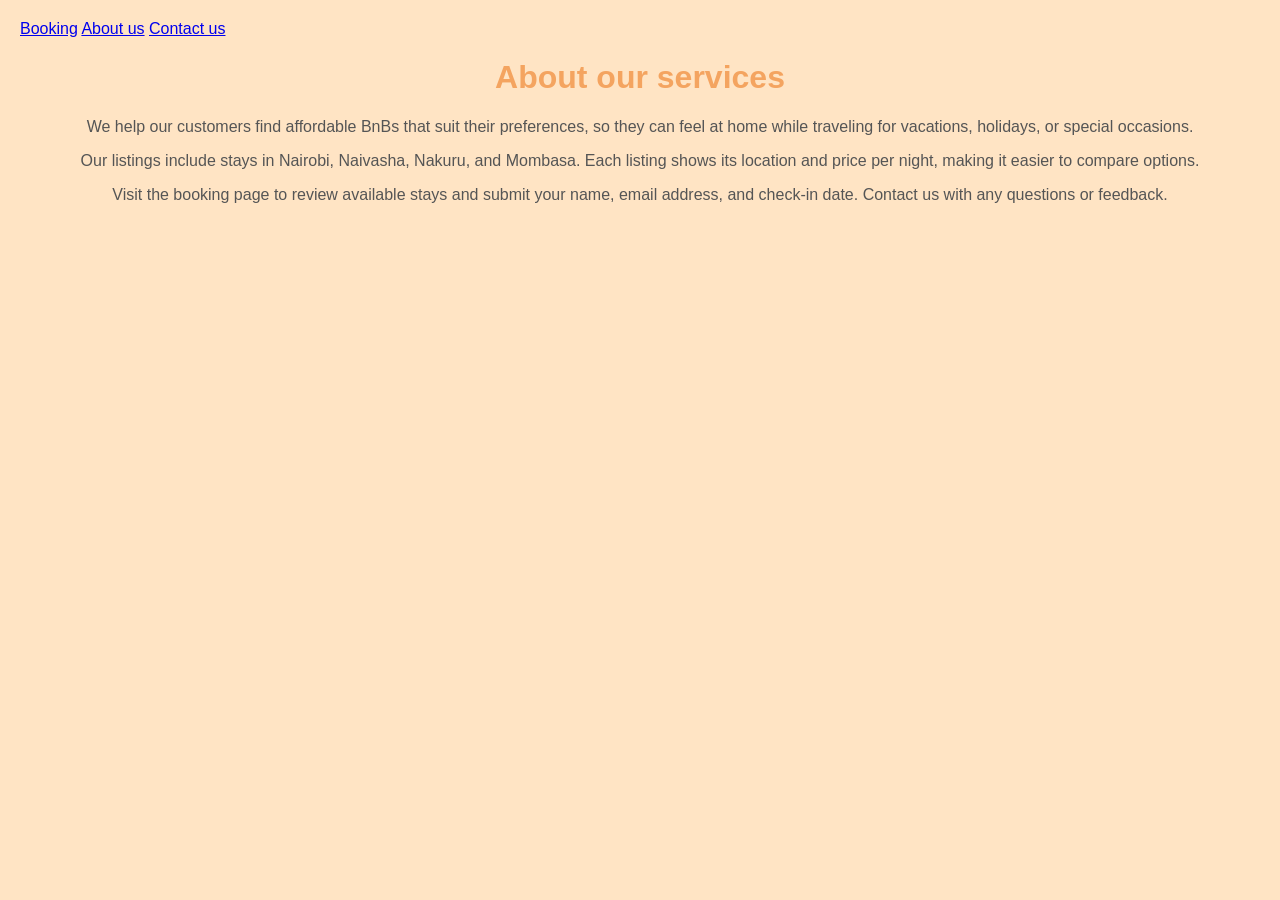
==== about.html @ 23bb723a "7th" ====
<html>
    <head>
        <title>ABOUT US</title>
        <link rel="stylesheet" href="style.css">
    </head>
    <body>
        <nav>
            <a href="index.html">Booking</a>
            <a href="about.html">About us</a>
            <a href="contact.html">Contact us</a>
        </nav>

        <h1>About our services</h1>
        <p>We help our customers find affordable BnBs that suit their preferences, so they can feel at home while traveling for vacations, holidays, or special occasions.</p>
        <p>Our listings include stays in Nairobi, Naivasha, Nakuru, and Mombasa. Each listing shows its location and price per night, making it easier to compare options.</p>
        <p>Visit the booking page to review available stays and submit your name, email address, and check-in date. Contact us with any questions or feedback.</p>
        
    </body>
</html>
---- style.css ----
body{
    font-family: Arial, Helvetica, sans-serif;
    background-color: bisque;
    margin: 0;
    padding: 20px;
}

h1{
    color: sandybrown;
    text-align: center;
}

p{
    text-align: center;
    color: #555;
}

form{
    background-color: antiquewhite;
    max-width: 400px;
    margin: 20px auto;
    padding: 20px;
    border-radius: 10;
}

input,select{
    width: 100%;
    padding:10px;
    margin: 8px 0;
    box-sizing: border-box;

}

button{
    background-color: darkgrey;
    color: antiquewhite;
    padding: 12px;
    border-radius: 15px;
    width: 50%;
    border: none;
    cursor: pointer;

}
button:hover{
    background-color: antiquewhite;
}
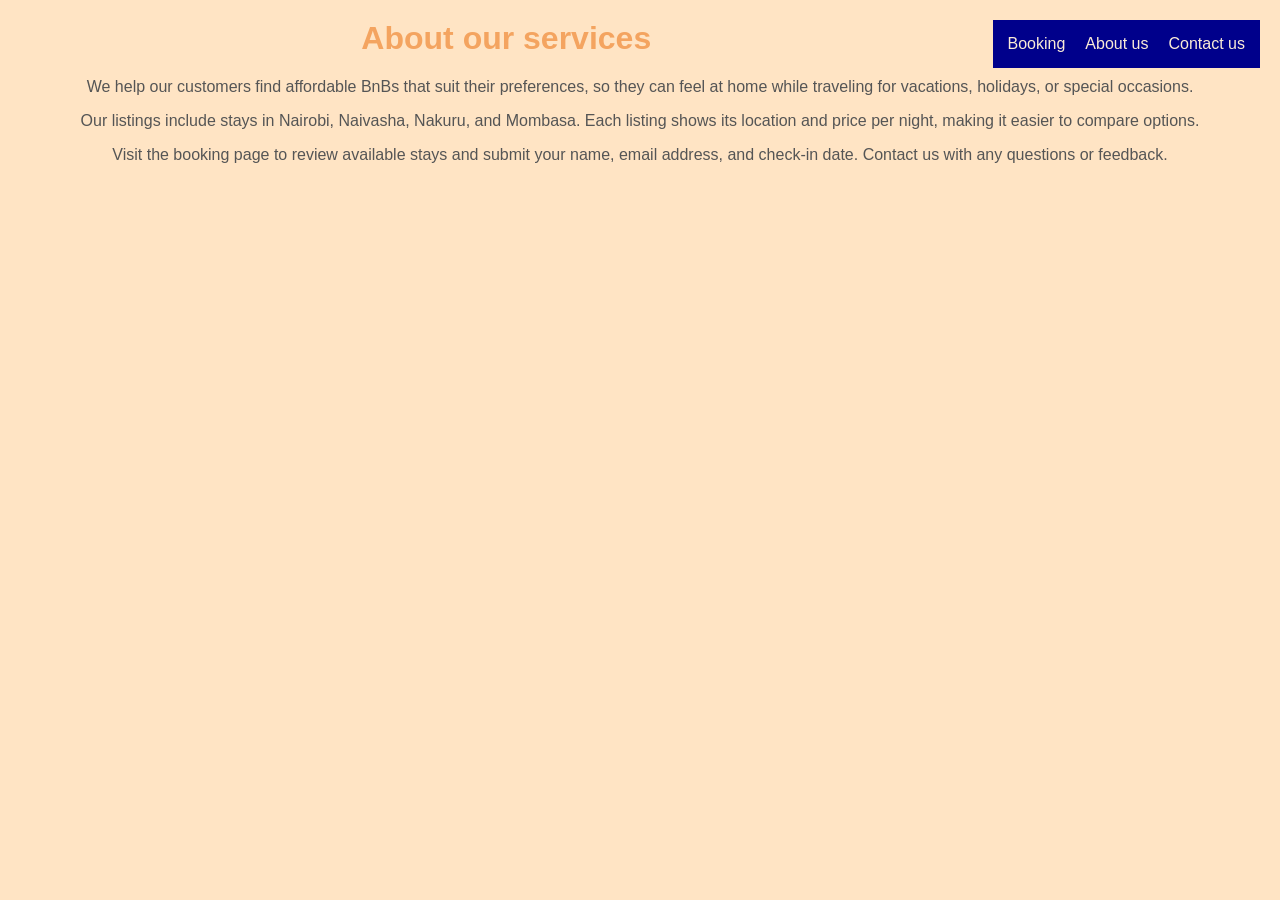
==== commit 9d8dc805: "18th" ====
--- a/about.html
+++ b/about.html
@@ -1,19 +1,26 @@
-<html>
+<html lang="en">
     <head>
+        <meta charset="UTF-8">
+        <meta name="viewport" content="width=device-width, initial-scale=1.0">
+        <meta name="description" content="Learn about our BnB booking services and stays in Nairobi, Naivasha, Nakuru, and Mombasa.">
         <title>ABOUT US</title>
         <link rel="stylesheet" href="style.css">
     </head>
     <body>
-        <nav>
-            <a href="index.html">Booking</a>
-            <a href="about.html">About us</a>
-            <a href="contact.html">Contact us</a>
-        </nav>
+        <header>
+            <nav>
+                <a href="index.html">Booking</a>
+                <a href="about.html">About us</a>
+                <a href="contact.html">Contact us</a>
+            </nav>
+        </header>
 
+        <main>
         <h1>About our services</h1>
         <p>We help our customers find affordable BnBs that suit their preferences, so they can feel at home while traveling for vacations, holidays, or special occasions.</p>
         <p>Our listings include stays in Nairobi, Naivasha, Nakuru, and Mombasa. Each listing shows its location and price per night, making it easier to compare options.</p>
         <p>Visit the booking page to review available stays and submit your name, email address, and check-in date. Contact us with any questions or feedback.</p>
+        </main>
         
     </body>
 </html>
--- a/style.css
+++ b/style.css
@@ -33,7 +33,7 @@
 
 button{
     background-color: darkgrey;
-    color: antiquewhite;
+    color: black;
     padding: 12px;
     border-radius: 15px;
     width: 50%;
@@ -43,4 +43,19 @@
 }
 button:hover{
     background-color: antiquewhite;
+}
+
+nav{
+    display: flex;
+    float: right;
+    justify-content: flex-end;
+    gap: 20px;
+    padding: 15px;
+    background-color: darkblue;
+
+}
+
+nav a{
+    color: antiquewhite;
+    text-decoration: #555;
 }
